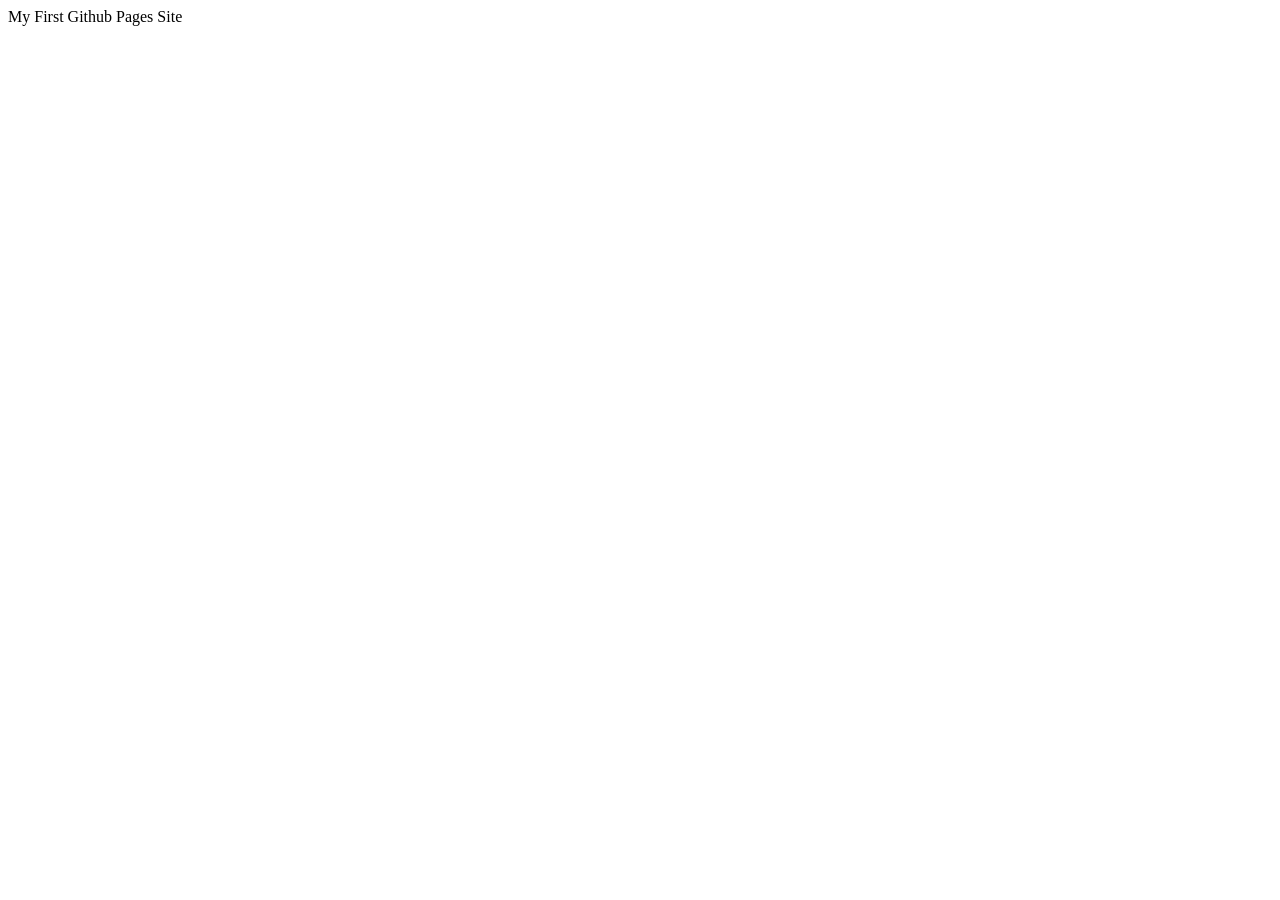
==== index.html @ 5c448157 "Create index.html" ====
<!DOCTYPE html>
<html lang="en">
<head>
    <meta charset="UTF-8">
    <meta name="viewport" content="width=device-width, initial-scale=1.0">
    <title>My First Github Pages Site</title>
</head>
<body>
    <header>My First Github Pages Site</header>
</body>
</html>
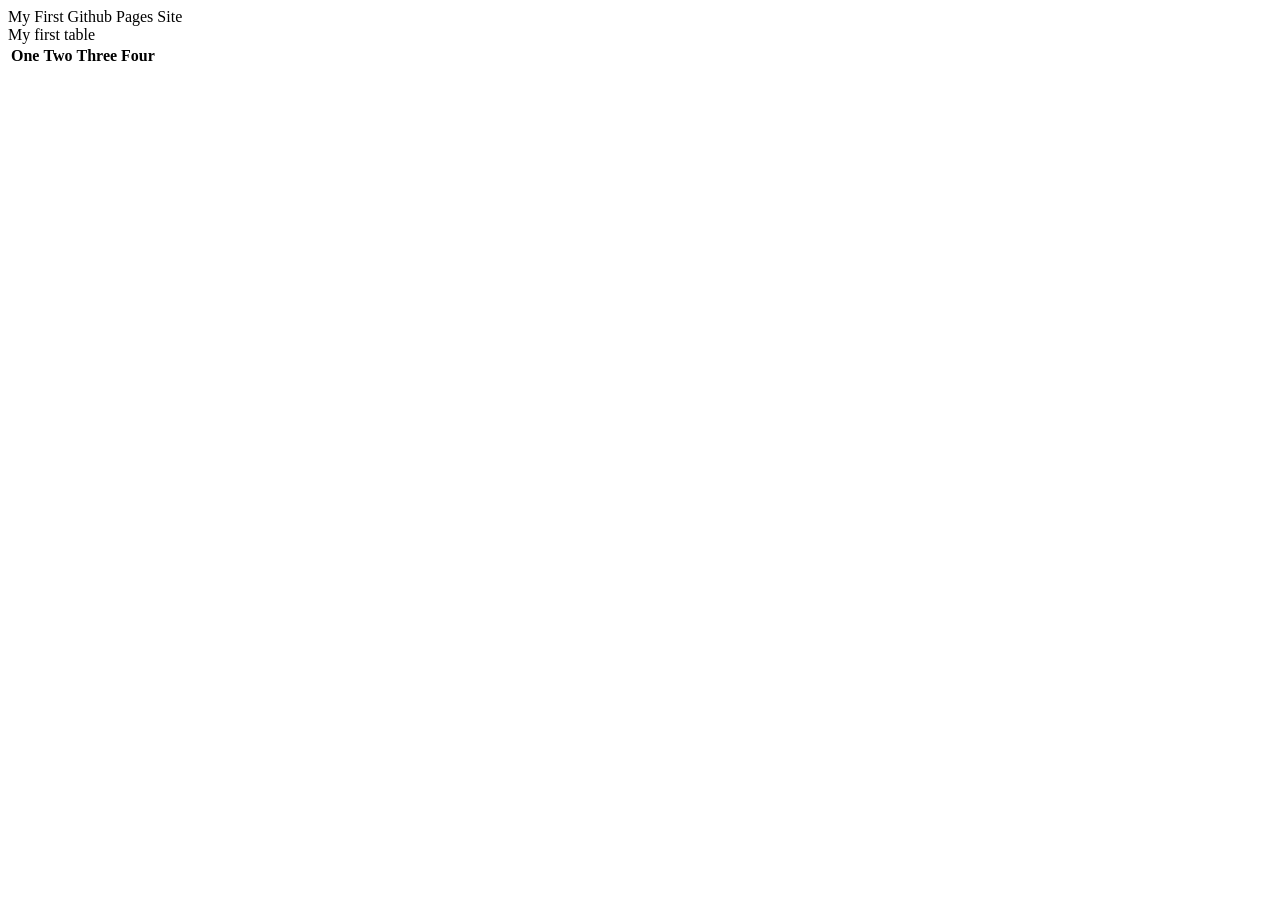
==== commit 5702e0de: "Update index.html" ====
--- a/index.html
+++ b/index.html
@@ -7,5 +7,14 @@
 </head>
 <body>
     <header>My First Github Pages Site</header>
+    <main>
+        <table>
+            <label for="">My first table</label>
+            <th>One</th>
+            <th>Two</th>
+            <th>Three</th>
+            <th>Four</th>
+        </table>
+    </main>
 </body>
 </html>
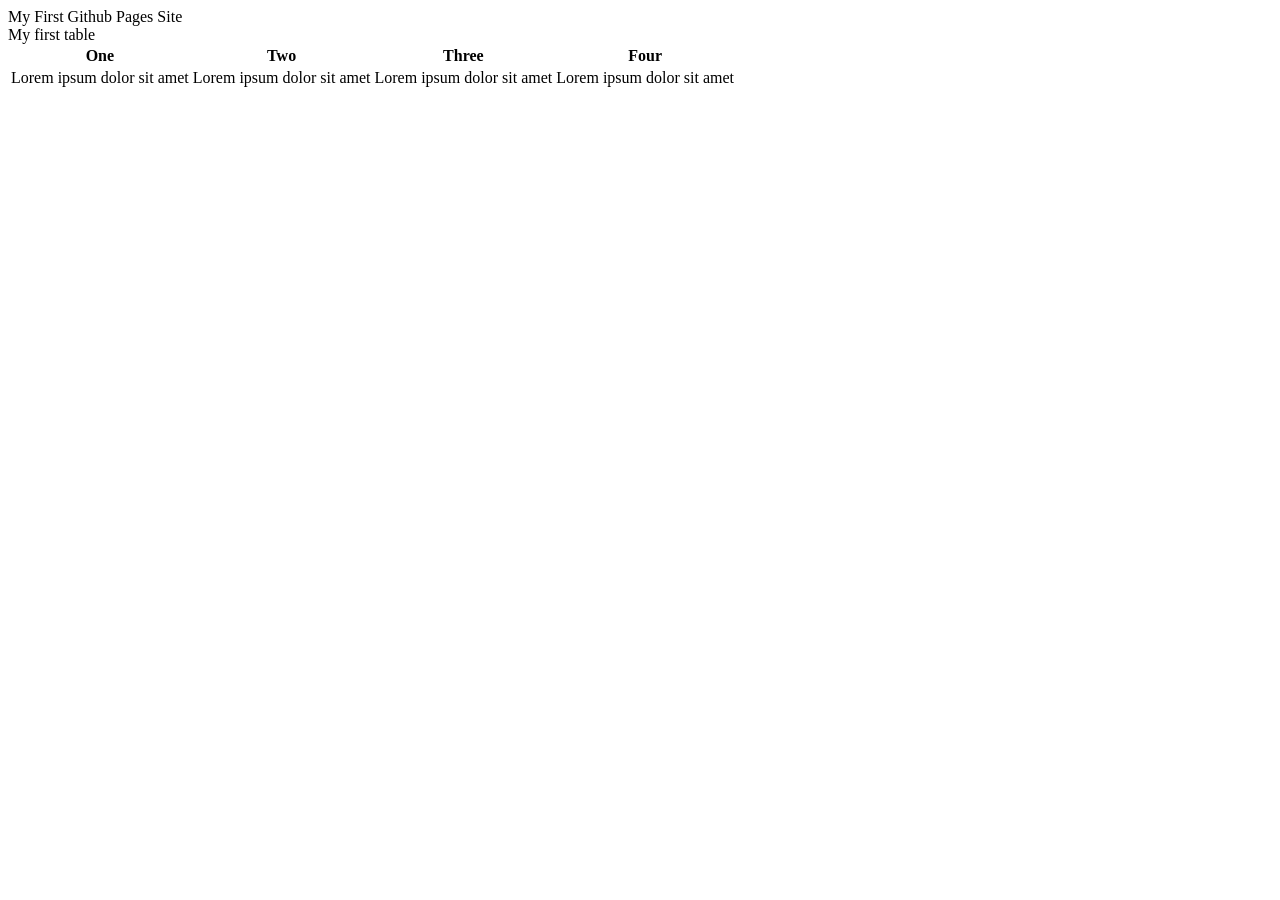
==== commit bd9168d6: "Update index.html" ====
--- a/index.html
+++ b/index.html
@@ -10,10 +10,18 @@
     <main>
         <table>
             <label for="">My first table</label>
-            <th>One</th>
-            <th>Two</th>
-            <th>Three</th>
-            <th>Four</th>
+            <tr>
+                <th>One</th>
+                <th>Two</th>
+                <th>Three</th>
+                <th>Four</th>
+            </tr>
+            <tr>
+                <td>Lorem ipsum dolor sit amet</td>
+                <td>Lorem ipsum dolor sit amet</td>
+                <td>Lorem ipsum dolor sit amet</td>
+                <td>Lorem ipsum dolor sit amet</td>
+            </tr>
         </table>
     </main>
 </body>
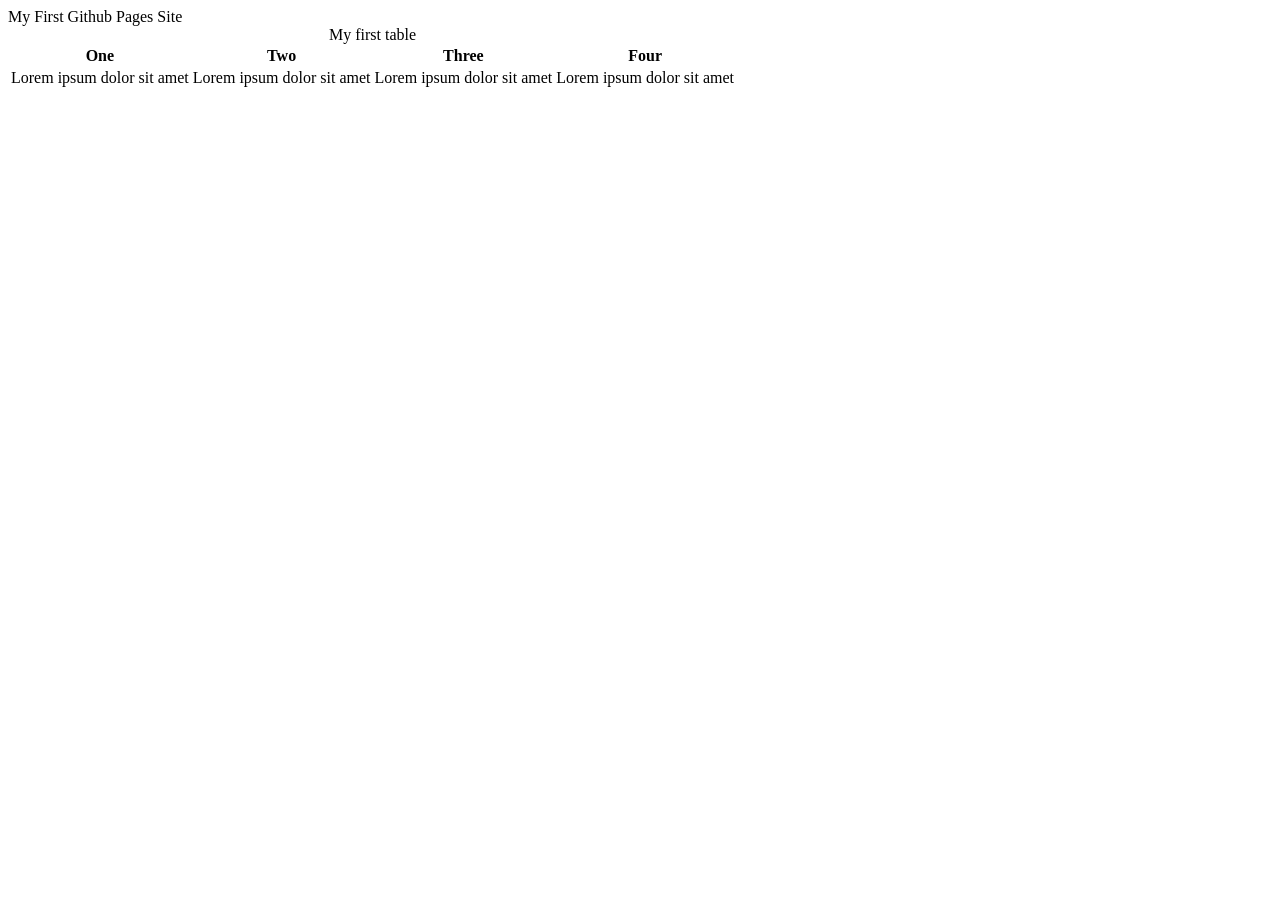
==== commit e06a6a6a: "Update index.html" ====
--- a/index.html
+++ b/index.html
@@ -7,9 +7,9 @@
 </head>
 <body>
     <header>My First Github Pages Site</header>
-    <main>
+    
         <table>
-            <label for="">My first table</label>
+            <caption>My first table</caption>            
             <tr>
                 <th>One</th>
                 <th>Two</th>
@@ -23,6 +23,6 @@
                 <td>Lorem ipsum dolor sit amet</td>
             </tr>
         </table>
-    </main>
+    
 </body>
 </html>
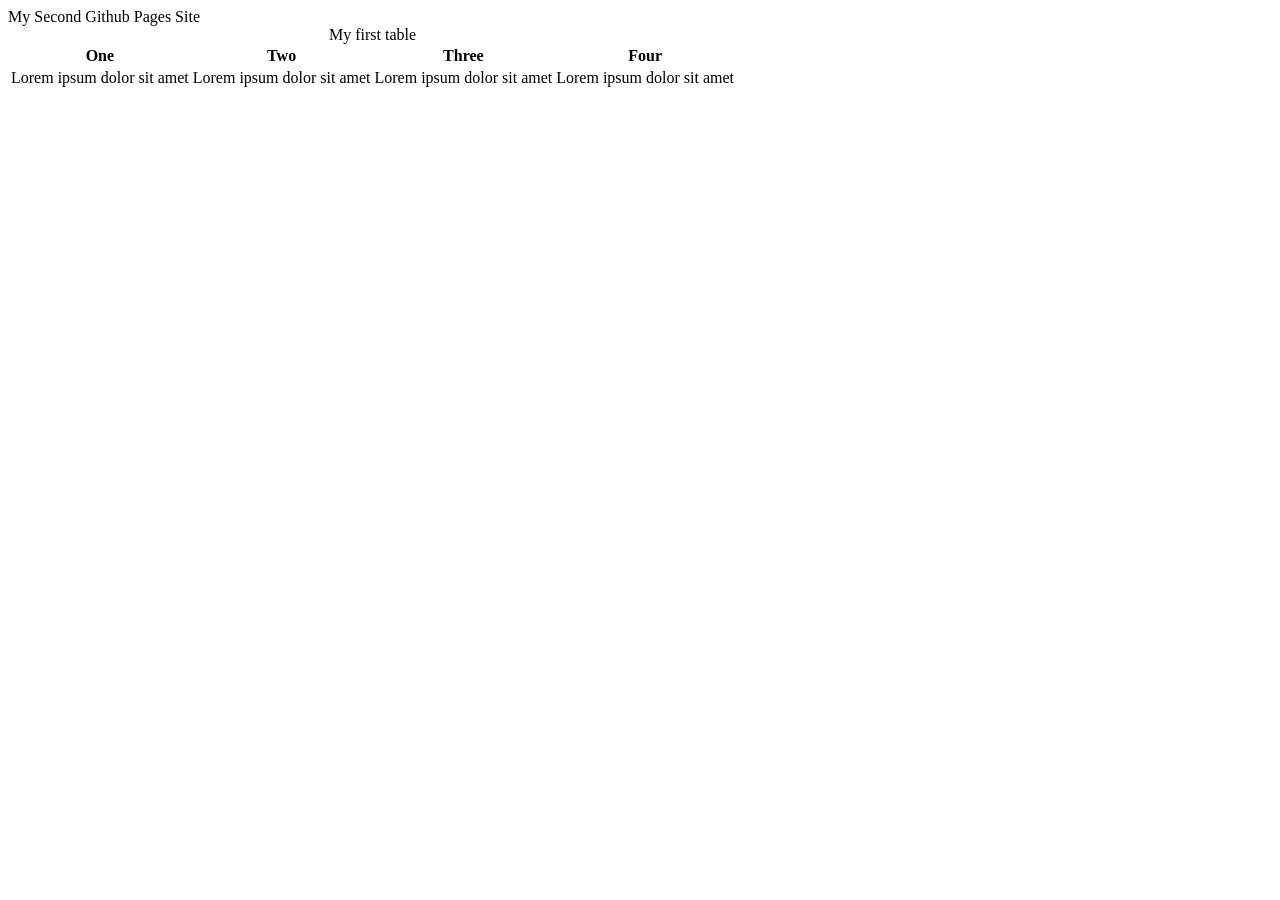
==== commit 295c8868: "Update index.html" ====
--- a/index.html
+++ b/index.html
@@ -1,28 +1,29 @@
-<!DOCTYPE html>
+<!doctype html>
 <html lang="en">
-<head>
-    <meta charset="UTF-8">
-    <meta name="viewport" content="width=device-width, initial-scale=1.0">
-    <title>My First Github Pages Site</title>
-</head>
-<body>
-    <header>My First Github Pages Site</header>
-    
-        <table>
-            <caption>My first table</caption>            
-            <tr>
-                <th>One</th>
-                <th>Two</th>
-                <th>Three</th>
-                <th>Four</th>
-            </tr>
-            <tr>
-                <td>Lorem ipsum dolor sit amet</td>
-                <td>Lorem ipsum dolor sit amet</td>
-                <td>Lorem ipsum dolor sit amet</td>
-                <td>Lorem ipsum dolor sit amet</td>
-            </tr>
-        </table>
-    
-</body>
+  <head>
+    <meta charset="UTF-8" />
+    <meta name="viewport" content="width=device-width, initial-scale=1.0" />
+    <title>My Second Github Pages Site</title>
+  </head>
+  <body>
+    <header>My Second Github Pages Site</header>
+
+    <table>
+      <caption>
+        My first table
+      </caption>
+      <tr>
+        <th>One</th>
+        <th>Two</th>
+        <th>Three</th>
+        <th>Four</th>
+      </tr>
+      <tr>
+        <td>Lorem ipsum dolor sit amet</td>
+        <td>Lorem ipsum dolor sit amet</td>
+        <td>Lorem ipsum dolor sit amet</td>
+        <td>Lorem ipsum dolor sit amet</td>
+      </tr>
+    </table>
+  </body>
 </html>
